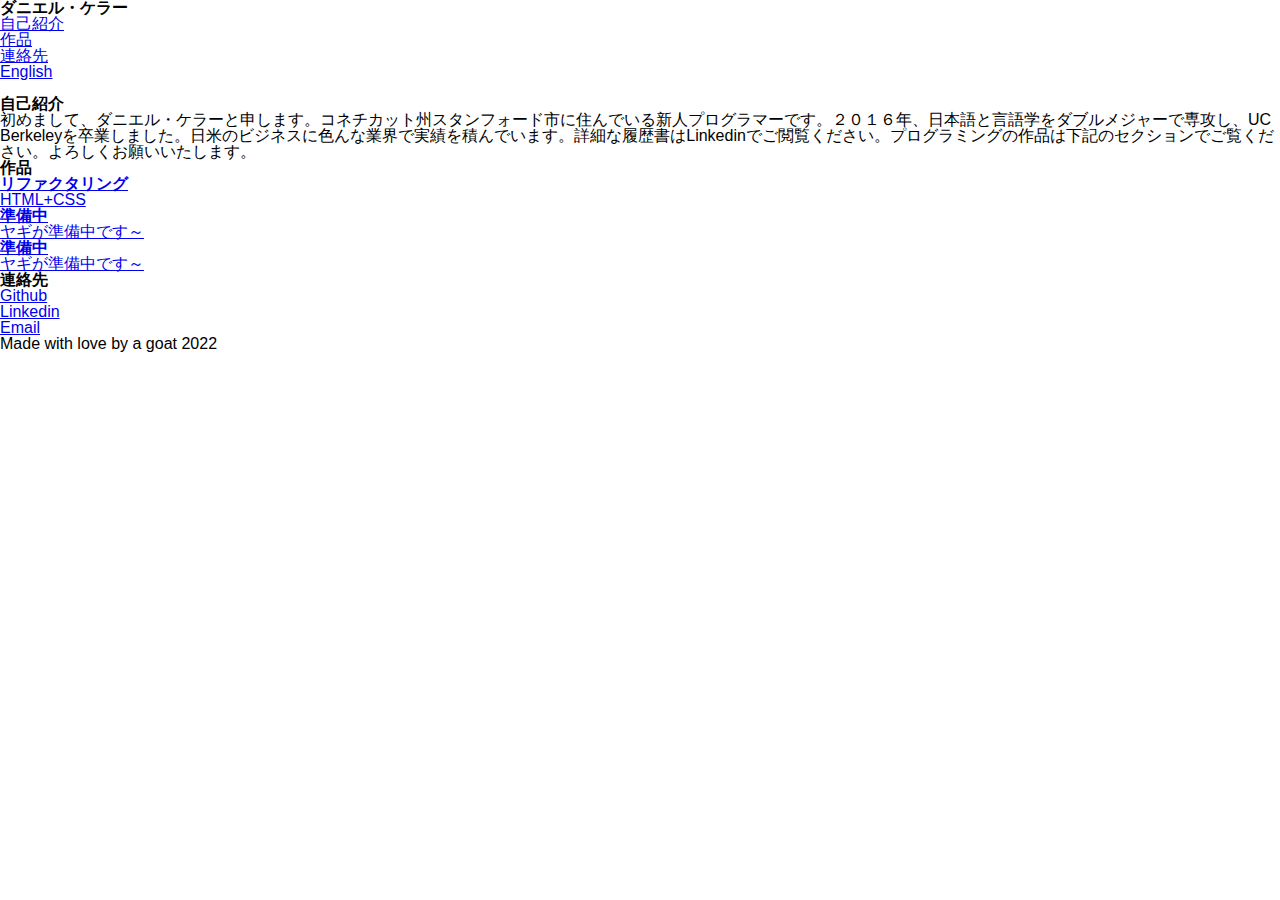
==== Alternate-Languages/indexjp.html @ 196ec467 "Renamed language folder to remove space" ====
<!DOCTYPE html>
<html lang="ja">

<head>
  <meta charset="UTF-8" />
  <meta name="viewport" content="width=device-width, initial-scale=1.0" />
  <title>Daniel Keller Portfolio</title>
  <link rel="stylesheet" href="../Assets/CSS/reset.css" />
  <link rel="stylesheet" href="../assets/css/style.css" />
</head>
<body>
    <header>
        <h1>ダニエル・ケラー</h1>
        <nav>
            <ul>
                <!-- link to about me section -->
                <li><a href="#about-me">自己紹介</a></li>
                <!-- link to my projects section -->
                <li><a href="#projects">作品</a></li>
                <!-- link to contact me section -->
                <li><a href="#contact">連絡先</a></li>
                <!-- link to the English page -->
                <li><a href="../index.html">English</a></li>
            </ul>
        </nav>
    </header>
    <!-- hero image -->
    <img class="hero-image"></img>
    <main>
        <!-- About me section -->
        <section id="about-me">
            <h2>自己紹介</h2>
            <p>初めまして、ダニエル・ケラーと申します。コネチカット州スタンフォード市に住んでいる新人プログラマーです。２０１６年、日本語と言語学をダブルメジャーで専攻し、UC Berkeleyを卒業しました。日米のビジネスに色んな業界で実績を積んでいます。詳細な履歴書はLinkedinでご閲覧ください。プログラミングの作品は下記のセクションでご覧ください。よろしくお願いいたします。</p>
        </section>
        <!-- Project section -->
        <section id="projects">
            <h2>作品</h2>
            <div class="card-list">
                <!-- Link to code refactor project -->
                <a id="code-refactor" href="https://dbanfieldkeller.github.io/HW-1-Code-Refactor/" target="_blank">
                    <div class="card-label">
                        <h3 class="card-title">リファクタリング</h3>
                        <p>HTML+CSS</p>
                    </div>        
                </a>
                <a href="#">                    
                    <div class="card-label">
                        <h3>準備中</h3>
                        <p>ヤギが準備中です～</p>
                    </div>
                </a>
                <a href="#">
                    <div class="card-label">
                        <h3>準備中</h3>
                        <p>ヤギが準備中です～</p>
                    </div>    
                </a>
            </div>
        </section>
        <!-- Contact section -->
        <section id="contact">
            <h2>連絡先</h2>
            <ul>
                <li><a href="https://github.com/DBanfieldKeller">Github</a></li>
                <li><a href="https://www.linkedin.com/in/daniel-keller-43762171/">Linkedin</a></li>
                <li><a href="mailto:dpajbk@gmail.com">Email</a></li>
            </ul>
        </section>
    </main>
    <footer>
        Made with love by a goat 2022
    </footer>
</body>
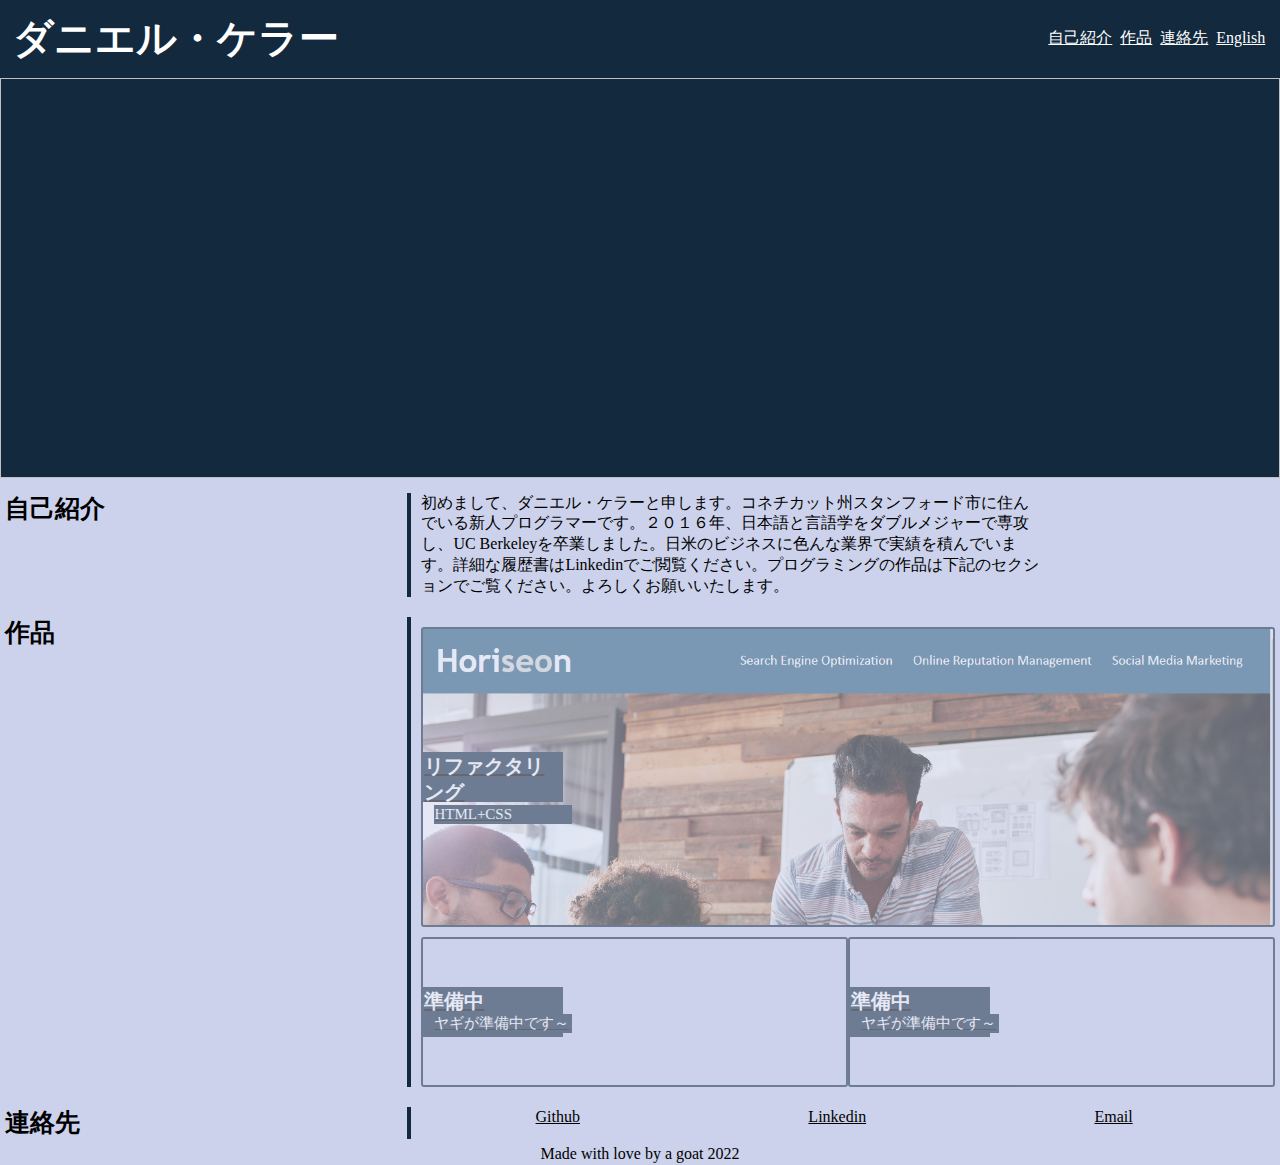
==== commit e8cfe039: "Updated file pathing for upper and lower case" ====
--- a/Alternate-Languages/indexjp.html
+++ b/Alternate-Languages/indexjp.html
@@ -6,7 +6,7 @@
   <meta name="viewport" content="width=device-width, initial-scale=1.0" />
   <title>Daniel Keller Portfolio</title>
   <link rel="stylesheet" href="../Assets/CSS/reset.css" />
-  <link rel="stylesheet" href="../assets/css/style.css" />
+  <link rel="stylesheet" href="../Assets/CSS/style.css" />
 </head>
 <body>
     <header>
--- a/Assets/CSS/style.css
+++ b/Assets/CSS/style.css
@@ -0,0 +1,143 @@
+:root{
+  --dark: #13293d;
+}
+*{
+  font-family: Georgia, 'Times New Roman', Times, serif;
+  color: black;
+  box-sizing: border-box;
+}
+
+body {
+  display: flex;
+  flex-direction: column;
+  line-height: 1.3;
+  background-color: #ccd2eb;
+  }
+
+header {
+  display: flex;
+  justify-content: space-between;
+  align-items: center;
+  padding: 1%;
+  background-color: var(--dark);
+}
+
+header h1 {
+  font-size:40px;
+  color: #fff;
+}
+
+header nav ul li{
+  display: inline-block;
+  margin: 2px;
+}
+
+header nav ul li a{
+  color: #fff;
+}
+
+.hero-image {
+  background-image: url("https://i.gifer.com/4pur.gif");
+  background-color: var(--dark);
+  height: 400px;
+  background-position: center;
+  background-repeat: no-repeat;
+  background-size:cover;
+  position: relative;
+}
+
+section {
+  padding:5px;
+  display: flex;
+  margin-top: 10px;
+}
+
+section h2{
+
+  width: 32%;
+  border-right: 4px solid var(--dark);
+  padding-right: 10%;
+  font-size: 25px;
+}
+section p{
+  width: 49%;
+  margin-left: 10px;
+}
+
+.card-list{
+  flex: 1 0 200px;
+  display:flex;
+  align-content: stretch;
+  flex-wrap: wrap;
+  margin-left: 10px;
+}
+
+section div a {
+  display: flex;
+  flex-direction: row;
+  align-items: center;
+  justify-content: flex-start;
+  margin-top: 10px;
+  flex: 1 0 50%;
+  height: 150px;
+  border: 2px solid var(--dark);
+  border-radius: 3px;
+  background-image: url(https://images.pexels.com/photos/8580327/pexels-photo-8580327.jpeg?auto=compress&cs=tinysrgb&w=1260&h=750&dpr=1);
+  background-repeat: no-repeat;
+  background-size: cover;
+  opacity:0.5;
+  transition: 1s ease;
+}
+
+section div a:hover {
+  opacity:1;
+  transition: 1s ease;
+}
+
+section div a div{
+  display: flex;
+  flex-direction: column;
+  width: 140px;
+  height: 50px;
+  border: 1px solid var(--dark);
+  background-color: var(--dark);
+}
+
+section div a div h3{
+  width: 100%;
+  font-size: 20px;
+  color:#fff;
+  text-orientation: upright;
+}
+
+section div a div p{
+  width: 100%;
+  font-size: 15px;
+  background-color: var(--dark);
+  color: #fff;
+}
+
+#code-refactor {
+  flex: 2 0 100%;
+  height:300px;
+  background-image: url(../../Assets/images/Screenshot1.PNG);
+  background-repeat: no-repeat;
+  background-size: cover;
+}
+
+section ul{
+  width:65%;
+  display: flex;
+  justify-content: space-around;
+  margin-left: 10px;
+}
+
+footer{
+  text-align: center;
+}
+@media screen and (min-width: 768px) {
+  
+}
+@media screen and (min-width: 992px) {
+  
+}